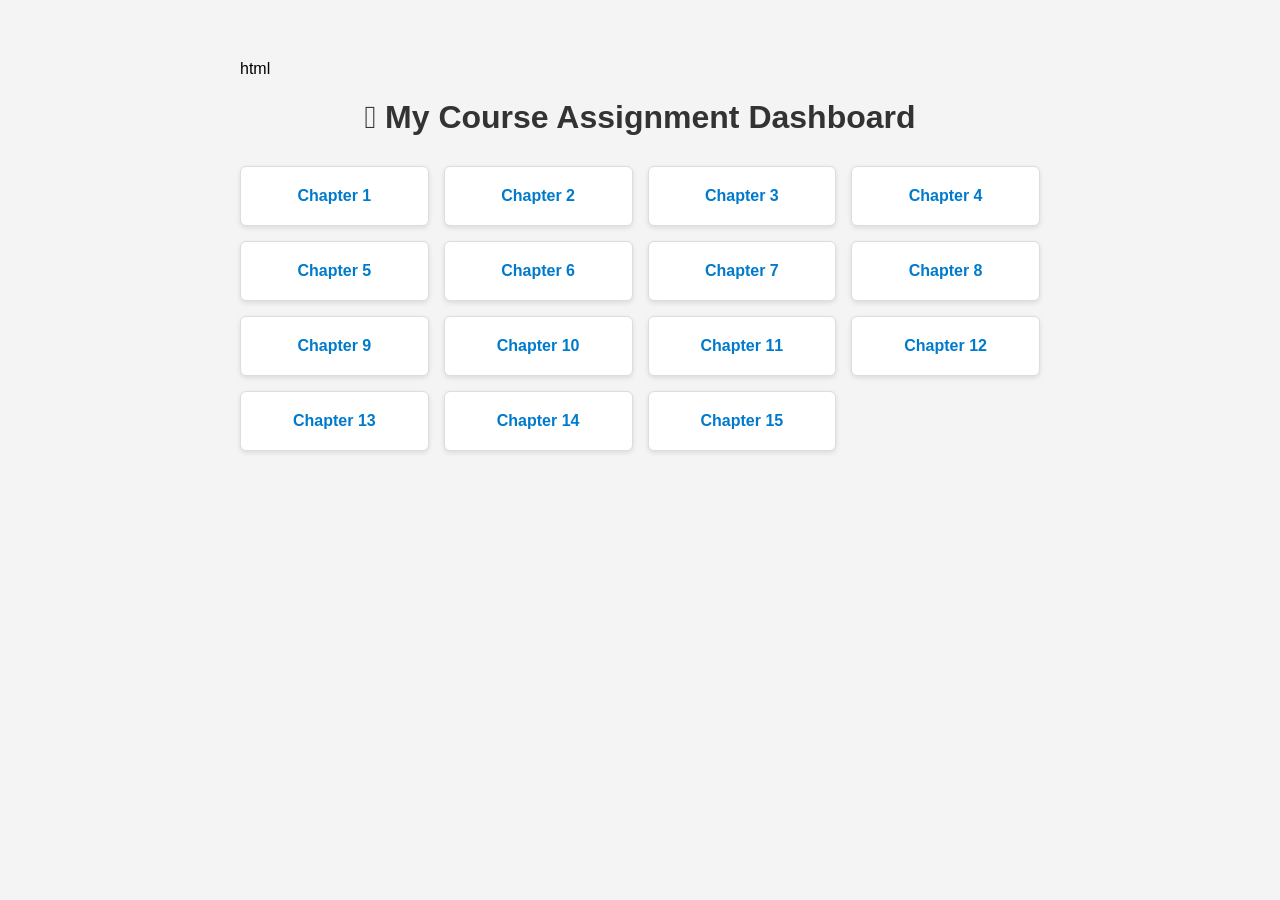
==== index.html @ ad3997a2 "initial course layout" ====
html
<!DOCTYPE html>
<html lang="en">
    <head>
        <meta charset="UTF-8">
        <meta name="viewport" content="width=device-width, initial-scale=1.0">
        <title>Web Development Course Dashboard</title>
        <style>
            body { font-family: sans-serif; background-color: #f4f4f4; max-width: 800px; margin:40px auto; padding: 20px; }
            h1 { text-align: center; color: #333; }
            .grid { display: grid; grid-template-columns: repeat(auto-fill, minmax(150px, 1fr)); gap: 15px; margin-top: 30px; }
            .card { background: white; padding: 20px; text-align: center; border-radius: 6px; box-shadow: 0 2px 5px rgba(0,0,0,0.1); text-decoration: none; color: #007acc; font-weight: bold; border: 1px solid #ddd; transition: background 0.2s, color 0.2s; }
            .card:hover { background-color: #007acc; color: white; }
        </style>
    </head>
    <body>
        <h1>￿ My Course Assignment Dashboard</h1>
        <div class="grid">
            <a class="card" href="ch01/index.html">Chapter 1</a>
            <a class="card" href="ch02/index.html">Chapter 2</a>
            <a class="card" href="ch03/index.html">Chapter 3</a>
            <a class="card" href="ch04/index.html">Chapter 4</a>
            <a class="card" href="ch05/index.html">Chapter 5</a>
            <a class="card" href="ch06/index.html">Chapter 6</a>
            <a class="card" href="ch07/index.html">Chapter 7</a>
            <a class="card" href="ch08/index.html">Chapter 8</a>
            <a class="card" href="ch09/index.html">Chapter 9</a>
            <a class="card" href="ch10/index.html">Chapter 10</a>
            <a class="card" href="ch11/index.html">Chapter 11</a>
            <a class="card" href="ch12/index.html">Chapter 12</a>
            <a class="card" href="ch13/index.html">Chapter 13</a>
            <a class="card" href="ch14/index.html">Chapter 14</a>
            <a class="card" href="ch15/index.html">Chapter 15</a>
        </div>
    </body>
</html>
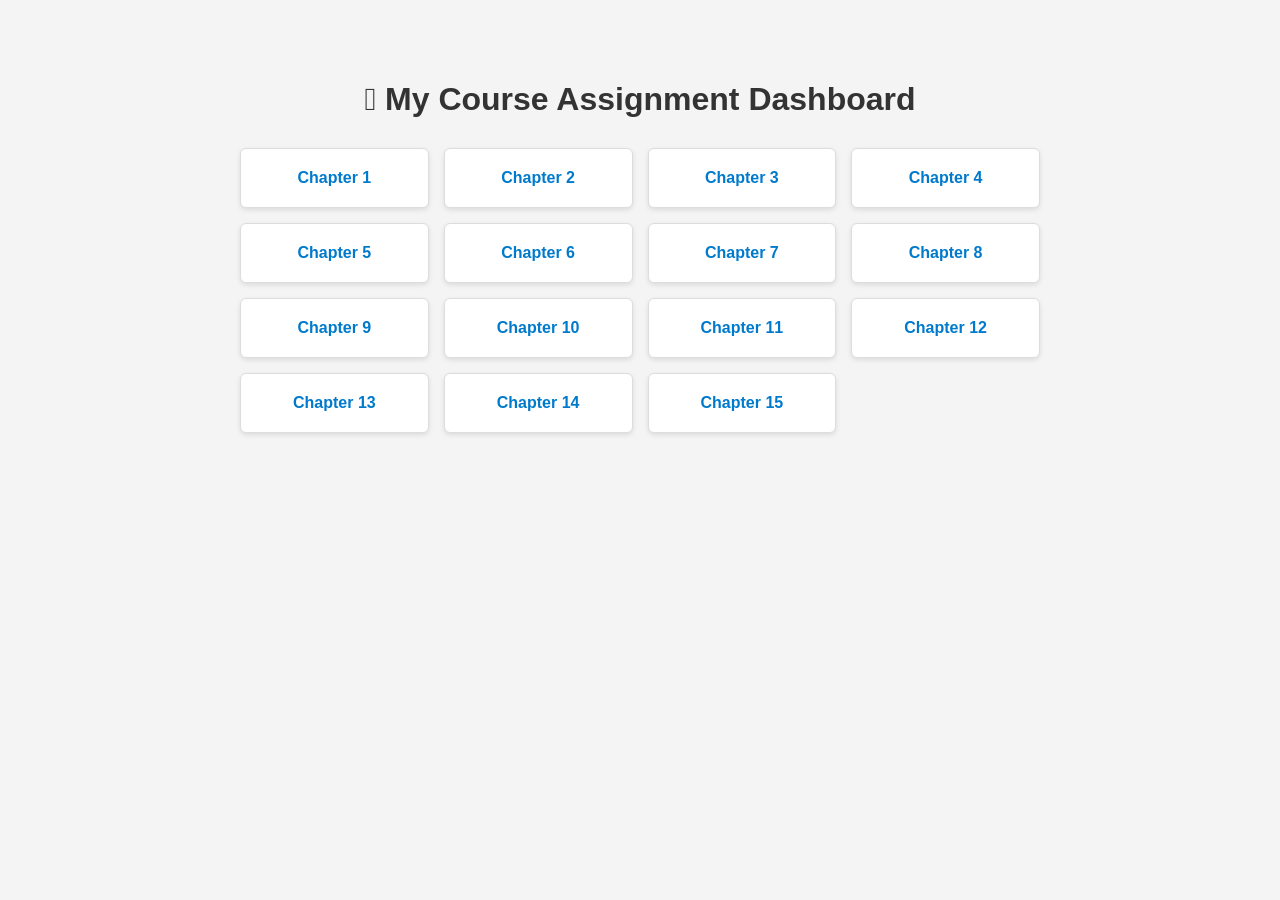
==== commit 1c63e9bd: "initial course layout" ====
--- a/index.html
+++ b/index.html
@@ -1,4 +1,3 @@
-html
 <!DOCTYPE html>
 <html lang="en">
     <head>
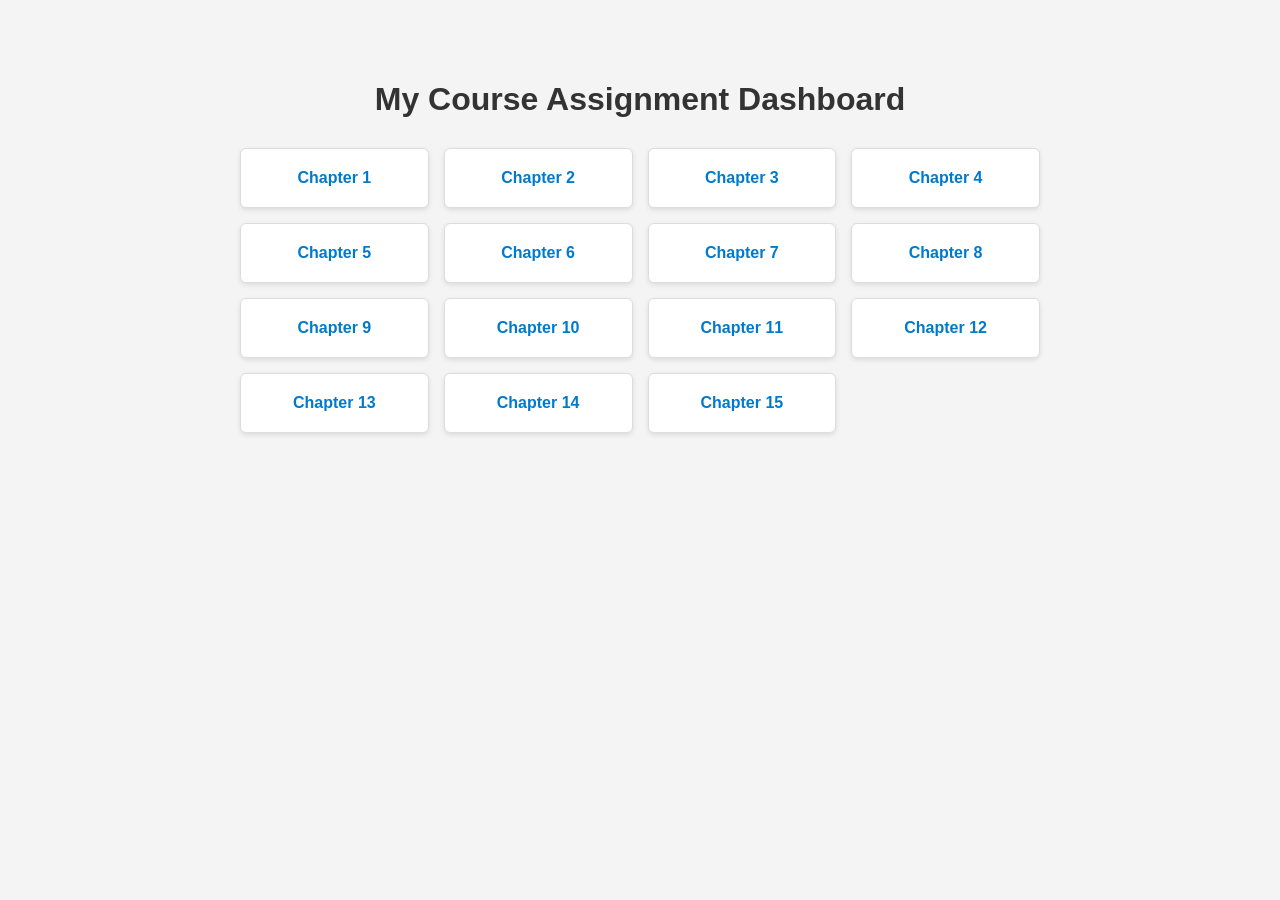
==== commit 42477590: "Removed broken emojii in main page title" ====
--- a/index.html
+++ b/index.html
@@ -13,7 +13,7 @@
         </style>
     </head>
     <body>
-        <h1>￿ My Course Assignment Dashboard</h1>
+        <h1>My Course Assignment Dashboard</h1>
         <div class="grid">
             <a class="card" href="ch01/index.html">Chapter 1</a>
             <a class="card" href="ch02/index.html">Chapter 2</a>
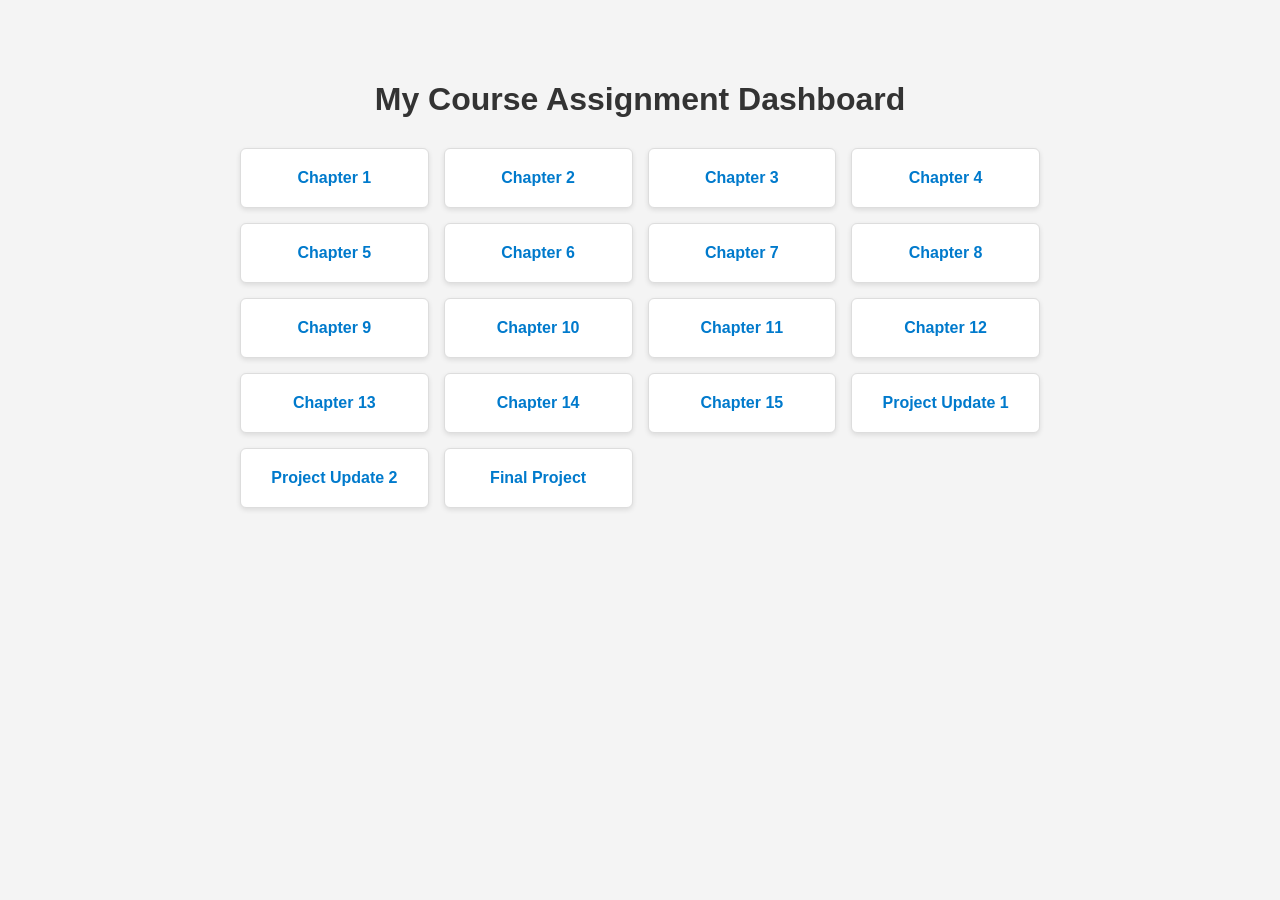
==== commit 3c450bbf: "Added final project to main page" ====
--- a/index.html
+++ b/index.html
@@ -29,7 +29,10 @@
             <a class="card" href="ch12/index.html">Chapter 12</a>
             <a class="card" href="ch13/index.html">Chapter 13</a>
             <a class="card" href="ch14/index.html">Chapter 14</a>
-            <a class="card" href="ch15/index.html">Chapter 15</a>
+            <a class="card" href="ch14/index.html">Chapter 15</a>
+            <a class="card" href="update01/index.html">Project Update 1</a>
+            <a class="card" href="update02/index.html">Project Update 2</a>
+            <a class="card" href="finalProject/index.html">Final Project</a>
         </div>
     </body>
 </html>
